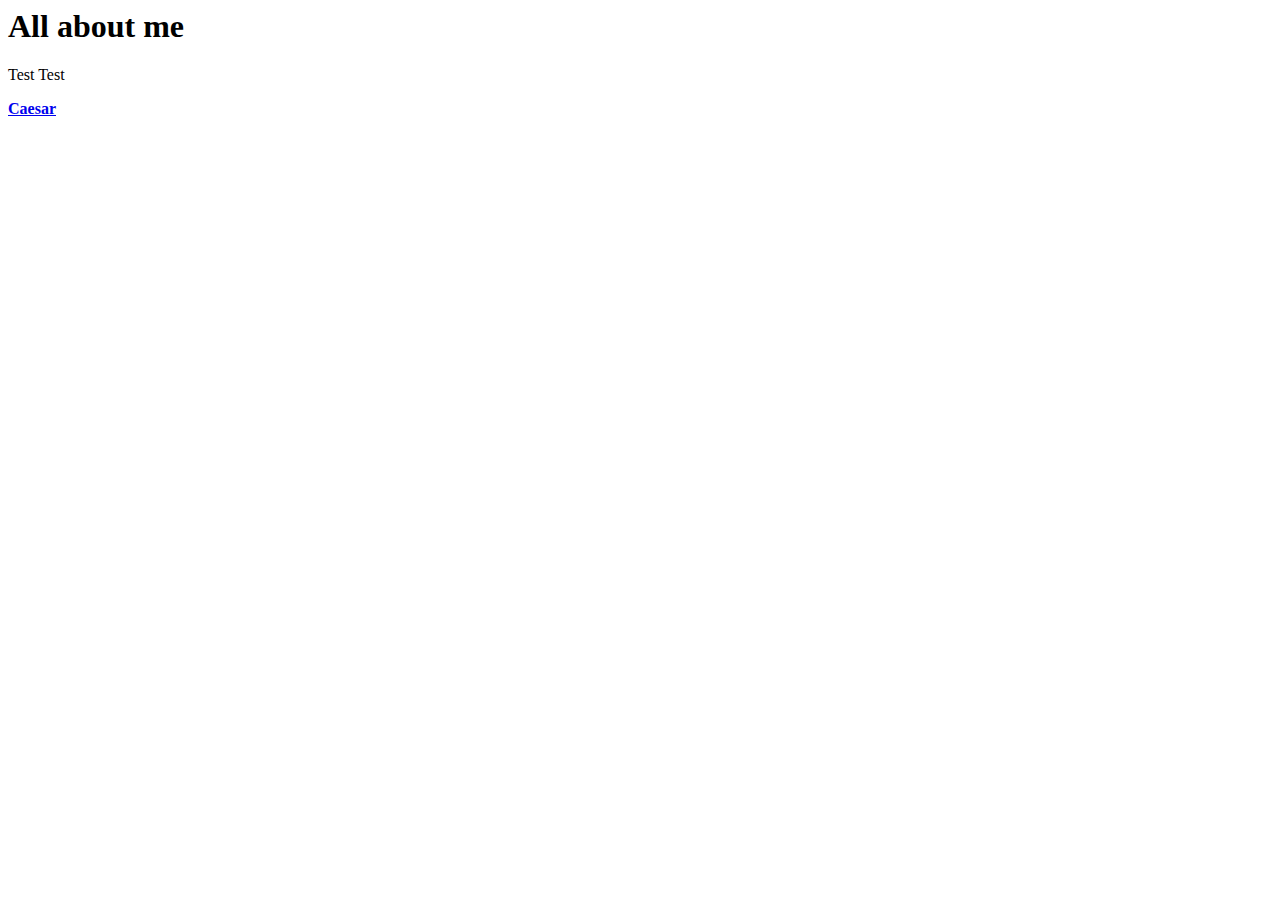
==== about.html @ 9aba3d32 "made web page a web site" ====
<html lang="en">
<head>
    <title>About</title>
</head>

<body>
    <h1>All about me</h1>
    <p>Test Test</p>    
    <p><a href="index.html" target="_blank"><strong>Caesar</strong></a></p>
</body>
</html>
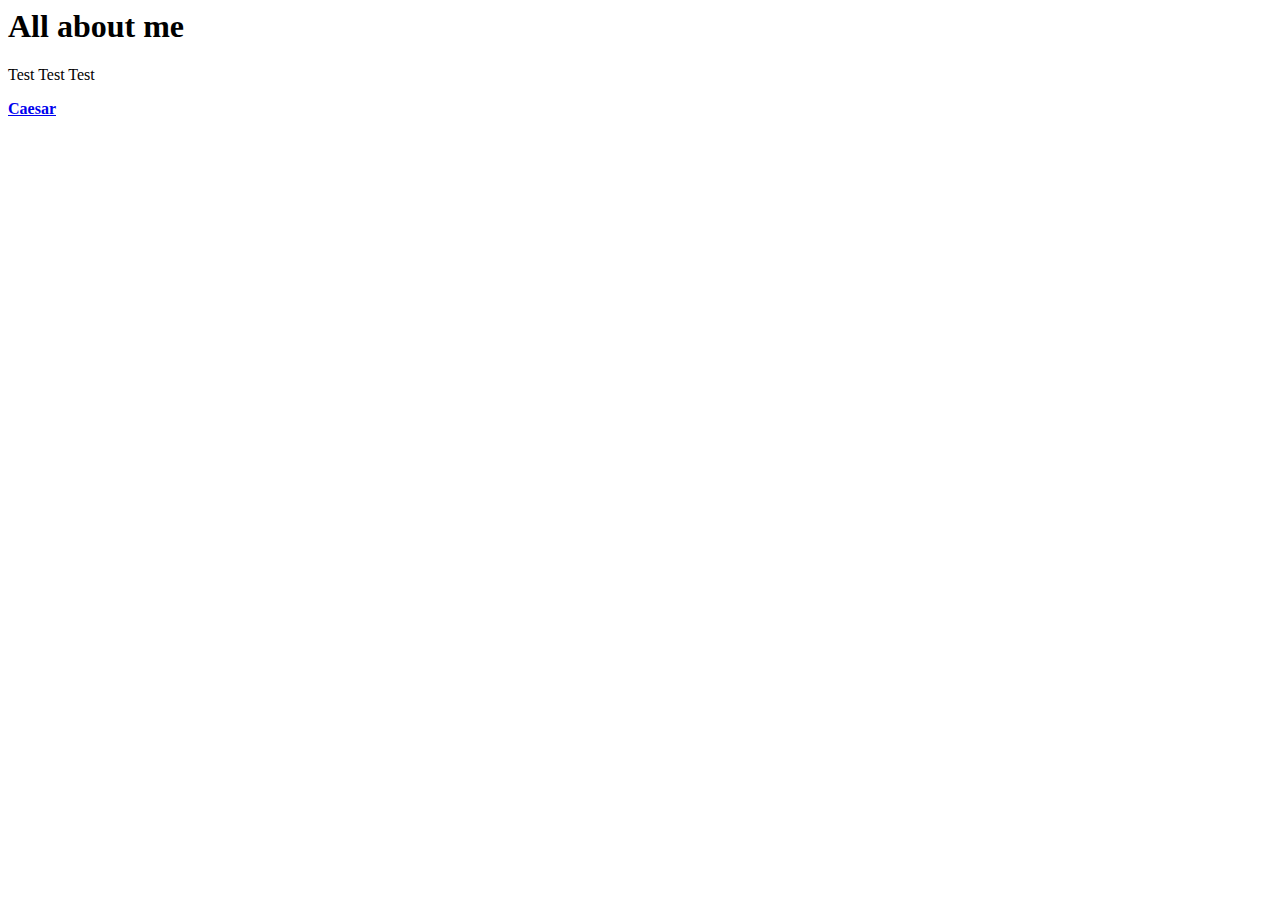
==== commit 93021948: "test" ====
--- a/about.html
+++ b/about.html
@@ -5,7 +5,7 @@
 
 <body>
     <h1>All about me</h1>
-    <p>Test Test</p>    
+    <p>Test Test Test</p>    
     <p><a href="index.html" target="_blank"><strong>Caesar</strong></a></p>
 </body>
 </html>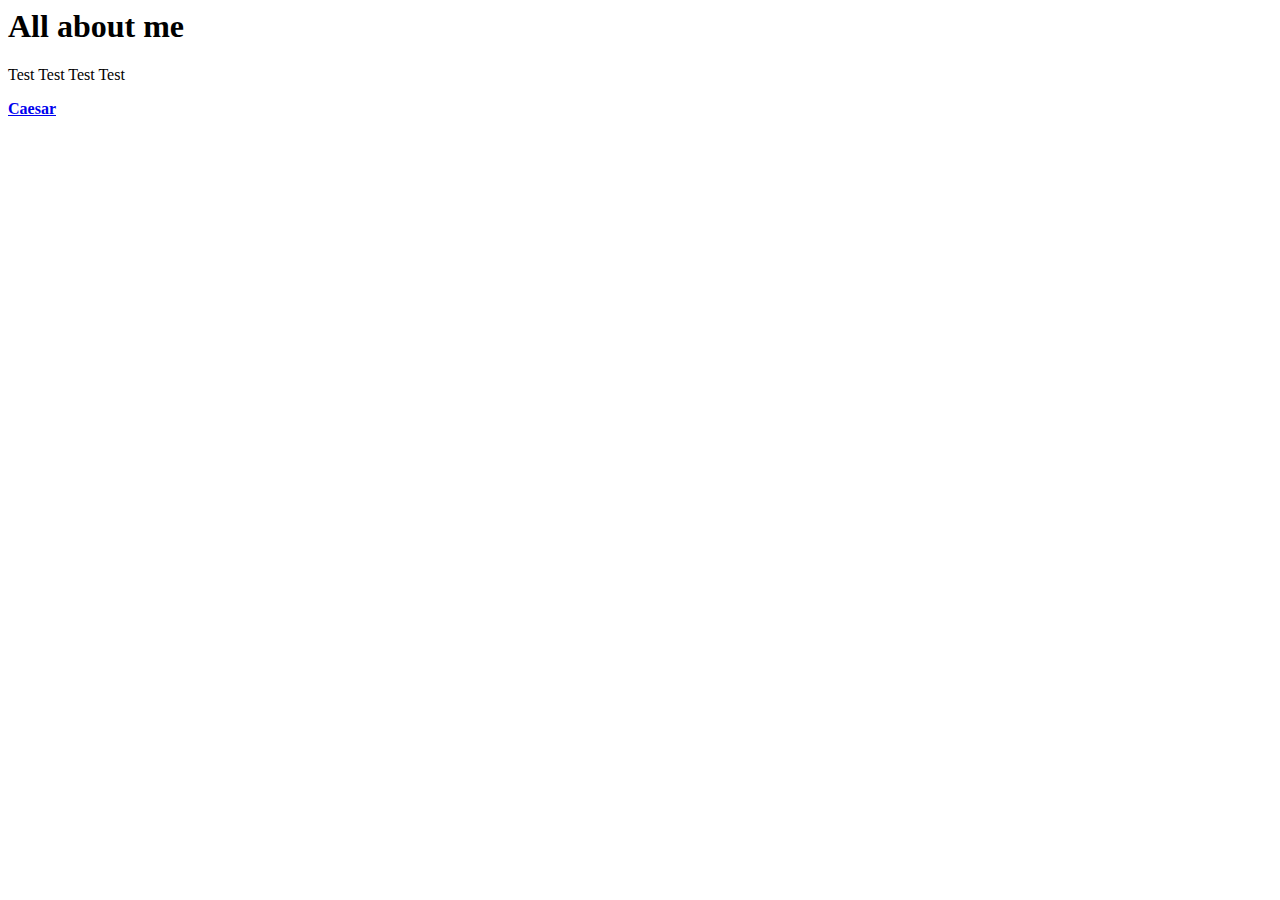
==== commit 0977c0bb: "test 2" ====
--- a/about.html
+++ b/about.html
@@ -5,7 +5,7 @@
 
 <body>
     <h1>All about me</h1>
-    <p>Test Test Test</p>    
+    <p>Test Test Test Test</p>    
     <p><a href="index.html" target="_blank"><strong>Caesar</strong></a></p>
 </body>
 </html>